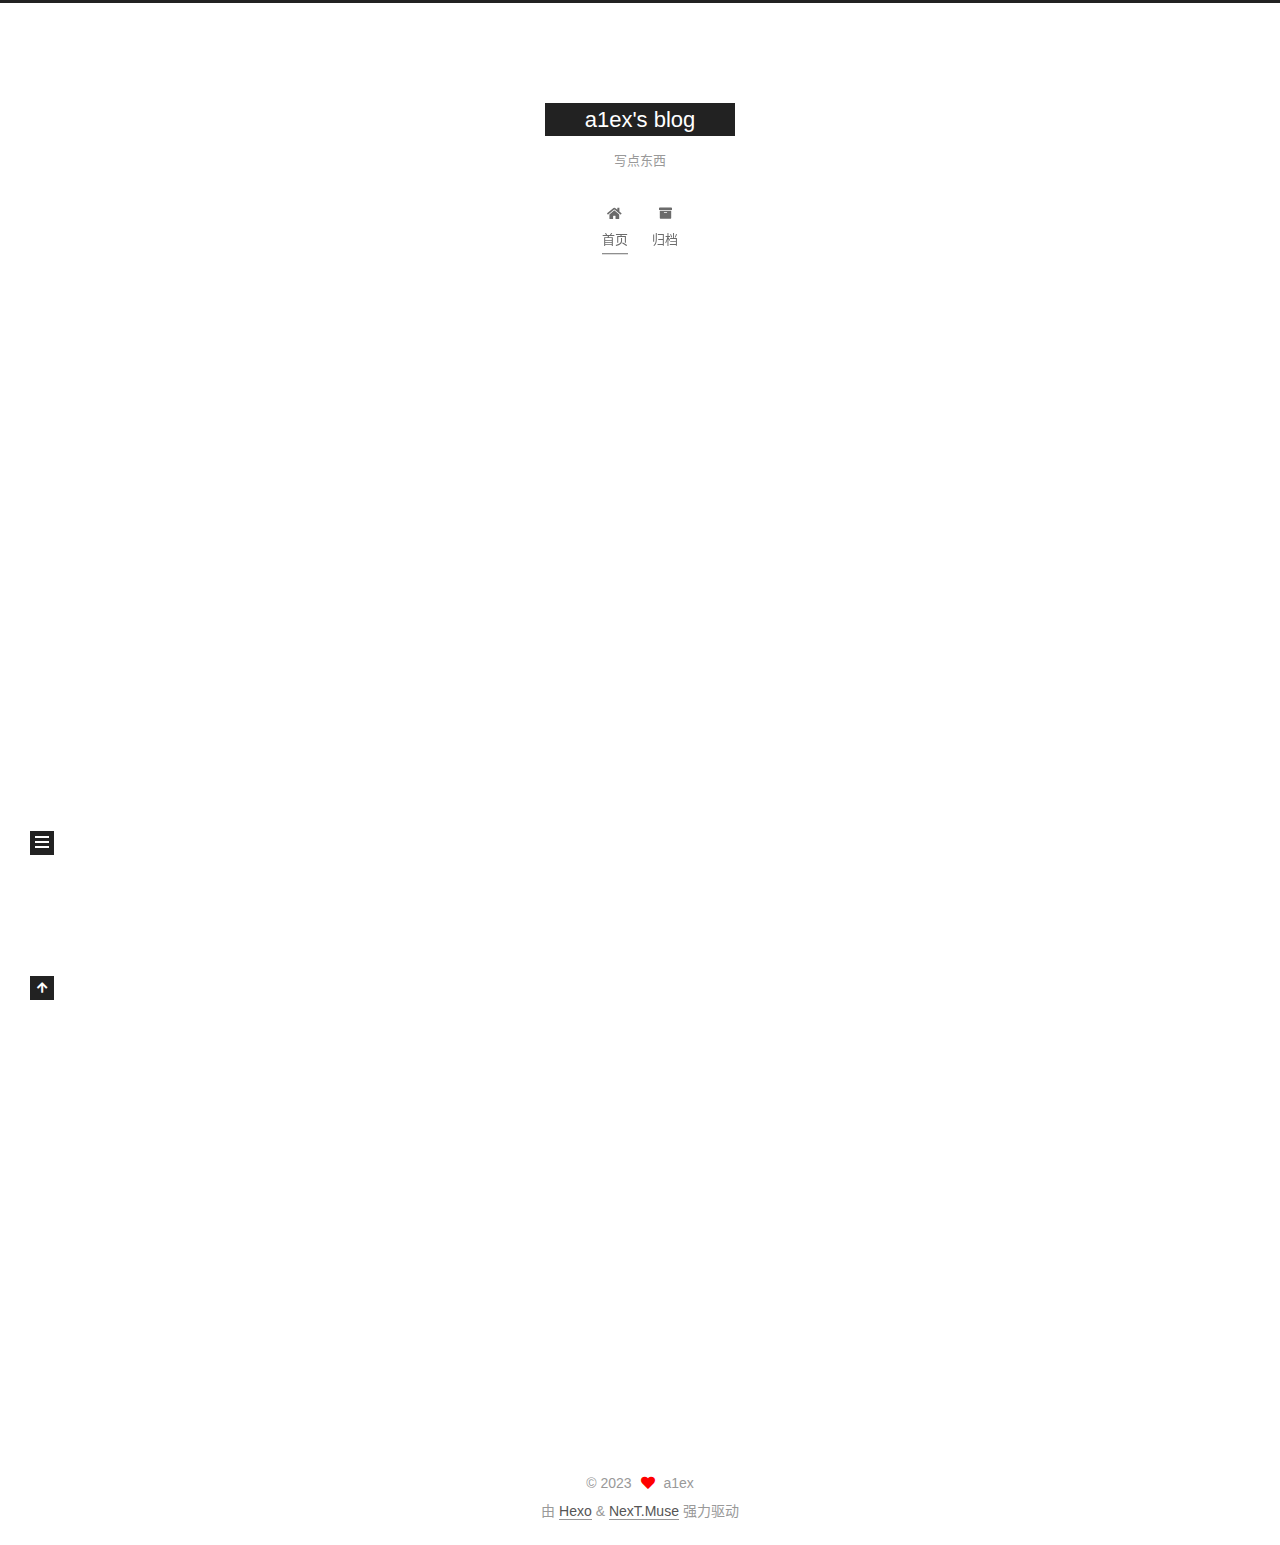
==== index.html @ 796b61e9 "Site updated: 2023-04-19 14:34:34" ====
<!DOCTYPE html>
<html lang="zh-CN">
<head>
  <meta charset="UTF-8">
<meta name="viewport" content="width=device-width, initial-scale=1, maximum-scale=2">
<meta name="theme-color" content="#222">
<meta name="generator" content="Hexo 6.3.0">
  <link rel="apple-touch-icon" sizes="180x180" href="/images/apple-touch-icon-next.png">
  <link rel="icon" type="image/png" sizes="32x32" href="/images/favicon-32x32-next.png">
  <link rel="icon" type="image/png" sizes="16x16" href="/images/favicon-16x16-next.png">
  <link rel="mask-icon" href="/images/logo.svg" color="#222">

<link rel="stylesheet" href="/css/main.css">


<link rel="stylesheet" href="/lib/font-awesome/css/all.min.css">

<script id="hexo-configurations">
    var NexT = window.NexT || {};
    var CONFIG = {"hostname":"example.com","root":"/","scheme":"Muse","version":"7.8.0","exturl":false,"sidebar":{"position":"left","display":"post","padding":18,"offset":12,"onmobile":false},"copycode":{"enable":false,"show_result":false,"style":null},"back2top":{"enable":true,"sidebar":false,"scrollpercent":false},"bookmark":{"enable":false,"color":"#222","save":"auto"},"fancybox":false,"mediumzoom":false,"lazyload":false,"pangu":false,"comments":{"style":"tabs","active":null,"storage":true,"lazyload":false,"nav":null},"algolia":{"hits":{"per_page":10},"labels":{"input_placeholder":"Search for Posts","hits_empty":"We didn't find any results for the search: ${query}","hits_stats":"${hits} results found in ${time} ms"}},"localsearch":{"enable":false,"trigger":"auto","top_n_per_article":1,"unescape":false,"preload":false},"motion":{"enable":true,"async":false,"transition":{"post_block":"fadeIn","post_header":"slideDownIn","post_body":"slideDownIn","coll_header":"slideLeftIn","sidebar":"slideUpIn"}}};
  </script>

  <meta property="og:type" content="website">
<meta property="og:title" content="a1ex&#39;s blog">
<meta property="og:url" content="http://example.com/index.html">
<meta property="og:site_name" content="a1ex&#39;s blog">
<meta property="og:locale" content="zh_CN">
<meta property="article:author" content="a1ex">
<meta name="twitter:card" content="summary">

<link rel="canonical" href="http://example.com/">


<script id="page-configurations">
  // https://hexo.io/docs/variables.html
  CONFIG.page = {
    sidebar: "",
    isHome : true,
    isPost : false,
    lang   : 'zh-CN'
  };
</script>

  <title>a1ex's blog</title>
  






  <noscript>
  <style>
  .use-motion .brand,
  .use-motion .menu-item,
  .sidebar-inner,
  .use-motion .post-block,
  .use-motion .pagination,
  .use-motion .comments,
  .use-motion .post-header,
  .use-motion .post-body,
  .use-motion .collection-header { opacity: initial; }

  .use-motion .site-title,
  .use-motion .site-subtitle {
    opacity: initial;
    top: initial;
  }

  .use-motion .logo-line-before i { left: initial; }
  .use-motion .logo-line-after i { right: initial; }
  </style>
</noscript>

</head>

<body itemscope itemtype="http://schema.org/WebPage">
  <div class="container use-motion">
    <div class="headband"></div>

    <header class="header" itemscope itemtype="http://schema.org/WPHeader">
      <div class="header-inner"><div class="site-brand-container">
  <div class="site-nav-toggle">
    <div class="toggle" aria-label="切换导航栏">
      <span class="toggle-line toggle-line-first"></span>
      <span class="toggle-line toggle-line-middle"></span>
      <span class="toggle-line toggle-line-last"></span>
    </div>
  </div>

  <div class="site-meta">

    <a href="/" class="brand" rel="start">
      <span class="logo-line-before"><i></i></span>
      <h1 class="site-title">a1ex's blog</h1>
      <span class="logo-line-after"><i></i></span>
    </a>
      <p class="site-subtitle" itemprop="description">写点东西</p>
  </div>

  <div class="site-nav-right">
    <div class="toggle popup-trigger">
    </div>
  </div>
</div>




<nav class="site-nav">
  <ul id="menu" class="main-menu menu">
        <li class="menu-item menu-item-home">

    <a href="/" rel="section"><i class="fa fa-home fa-fw"></i>首页</a>

  </li>
        <li class="menu-item menu-item-archives">

    <a href="/archives/" rel="section"><i class="fa fa-archive fa-fw"></i>归档</a>

  </li>
  </ul>
</nav>




</div>
    </header>

    
  <div class="back-to-top">
    <i class="fa fa-arrow-up"></i>
    <span>0%</span>
  </div>


    <main class="main">
      <div class="main-inner">
        <div class="content-wrap">
          

          <div class="content index posts-expand">
            
      
  
  
  <article itemscope itemtype="http://schema.org/Article" class="post-block" lang="zh-CN">
    <link itemprop="mainEntityOfPage" href="http://example.com/2023/04/19/hello-world/">

    <span hidden itemprop="author" itemscope itemtype="http://schema.org/Person">
      <meta itemprop="image" content="/images/avatar.gif">
      <meta itemprop="name" content="a1ex">
      <meta itemprop="description" content="">
    </span>

    <span hidden itemprop="publisher" itemscope itemtype="http://schema.org/Organization">
      <meta itemprop="name" content="a1ex's blog">
    </span>
      <header class="post-header">
        <h2 class="post-title" itemprop="name headline">
          
            <a href="/2023/04/19/hello-world/" class="post-title-link" itemprop="url">Hello World</a>
        </h2>

        <div class="post-meta">
            <span class="post-meta-item">
              <span class="post-meta-item-icon">
                <i class="far fa-calendar"></i>
              </span>
              <span class="post-meta-item-text">发表于</span>

              <time title="创建时间：2023-04-19 11:30:26" itemprop="dateCreated datePublished" datetime="2023-04-19T11:30:26+08:00">2023-04-19</time>
            </span>

          

        </div>
      </header>

    
    
    
    <div class="post-body" itemprop="articleBody">

      
          <p>Welcome to <a target="_blank" rel="noopener" href="https://hexo.io/">Hexo</a>! This is your very first post. Check <a target="_blank" rel="noopener" href="https://hexo.io/docs/">documentation</a> for more info. If you get any problems when using Hexo, you can find the answer in <a target="_blank" rel="noopener" href="https://hexo.io/docs/troubleshooting.html">troubleshooting</a> or you can ask me on <a target="_blank" rel="noopener" href="https://github.com/hexojs/hexo/issues">GitHub</a>.</p>
<h2 id="Quick-Start"><a href="#Quick-Start" class="headerlink" title="Quick Start"></a>Quick Start</h2><h3 id="Create-a-new-post"><a href="#Create-a-new-post" class="headerlink" title="Create a new post"></a>Create a new post</h3><figure class="highlight bash"><table><tr><td class="gutter"><pre><span class="line">1</span><br></pre></td><td class="code"><pre><span class="line">$ hexo new <span class="string">&quot;My New Post&quot;</span></span><br></pre></td></tr></table></figure>

<p>More info: <a target="_blank" rel="noopener" href="https://hexo.io/docs/writing.html">Writing</a></p>
<h3 id="Run-server"><a href="#Run-server" class="headerlink" title="Run server"></a>Run server</h3><figure class="highlight bash"><table><tr><td class="gutter"><pre><span class="line">1</span><br></pre></td><td class="code"><pre><span class="line">$ hexo server</span><br></pre></td></tr></table></figure>

<p>More info: <a target="_blank" rel="noopener" href="https://hexo.io/docs/server.html">Server</a></p>
<h3 id="Generate-static-files"><a href="#Generate-static-files" class="headerlink" title="Generate static files"></a>Generate static files</h3><figure class="highlight bash"><table><tr><td class="gutter"><pre><span class="line">1</span><br></pre></td><td class="code"><pre><span class="line">$ hexo generate</span><br></pre></td></tr></table></figure>

<p>More info: <a target="_blank" rel="noopener" href="https://hexo.io/docs/generating.html">Generating</a></p>
<h3 id="Deploy-to-remote-sites"><a href="#Deploy-to-remote-sites" class="headerlink" title="Deploy to remote sites"></a>Deploy to remote sites</h3><figure class="highlight bash"><table><tr><td class="gutter"><pre><span class="line">1</span><br></pre></td><td class="code"><pre><span class="line">$ hexo deploy</span><br></pre></td></tr></table></figure>

<p>More info: <a target="_blank" rel="noopener" href="https://hexo.io/docs/one-command-deployment.html">Deployment</a></p>

      
    </div>

    
    
    
      <footer class="post-footer">
        <div class="post-eof"></div>
      </footer>
  </article>
  
  
  


  



          </div>
          

<script>
  window.addEventListener('tabs:register', () => {
    let { activeClass } = CONFIG.comments;
    if (CONFIG.comments.storage) {
      activeClass = localStorage.getItem('comments_active') || activeClass;
    }
    if (activeClass) {
      let activeTab = document.querySelector(`a[href="#comment-${activeClass}"]`);
      if (activeTab) {
        activeTab.click();
      }
    }
  });
  if (CONFIG.comments.storage) {
    window.addEventListener('tabs:click', event => {
      if (!event.target.matches('.tabs-comment .tab-content .tab-pane')) return;
      let commentClass = event.target.classList[1];
      localStorage.setItem('comments_active', commentClass);
    });
  }
</script>

        </div>
          
  
  <div class="toggle sidebar-toggle">
    <span class="toggle-line toggle-line-first"></span>
    <span class="toggle-line toggle-line-middle"></span>
    <span class="toggle-line toggle-line-last"></span>
  </div>

  <aside class="sidebar">
    <div class="sidebar-inner">

      <ul class="sidebar-nav motion-element">
        <li class="sidebar-nav-toc">
          文章目录
        </li>
        <li class="sidebar-nav-overview">
          站点概览
        </li>
      </ul>

      <!--noindex-->
      <div class="post-toc-wrap sidebar-panel">
      </div>
      <!--/noindex-->

      <div class="site-overview-wrap sidebar-panel">
        <div class="site-author motion-element" itemprop="author" itemscope itemtype="http://schema.org/Person">
  <p class="site-author-name" itemprop="name">a1ex</p>
  <div class="site-description" itemprop="description"></div>
</div>
<div class="site-state-wrap motion-element">
  <nav class="site-state">
      <div class="site-state-item site-state-posts">
          <a href="/archives/">
        
          <span class="site-state-item-count">1</span>
          <span class="site-state-item-name">日志</span>
        </a>
      </div>
  </nav>
</div>



      </div>

    </div>
  </aside>
  <div id="sidebar-dimmer"></div>


      </div>
    </main>

    <footer class="footer">
      <div class="footer-inner">
        

        

<div class="copyright">
  
  &copy; 
  <span itemprop="copyrightYear">2023</span>
  <span class="with-love">
    <i class="fa fa-heart"></i>
  </span>
  <span class="author" itemprop="copyrightHolder">a1ex</span>
</div>
  <div class="powered-by">由 <a href="https://hexo.io/" class="theme-link" rel="noopener" target="_blank">Hexo</a> & <a href="https://muse.theme-next.org/" class="theme-link" rel="noopener" target="_blank">NexT.Muse</a> 强力驱动
  </div>

        








      </div>
    </footer>
  </div>

  
  <script src="/lib/anime.min.js"></script>
  <script src="/lib/velocity/velocity.min.js"></script>
  <script src="/lib/velocity/velocity.ui.min.js"></script>

<script src="/js/utils.js"></script>

<script src="/js/motion.js"></script>


<script src="/js/schemes/muse.js"></script>


<script src="/js/next-boot.js"></script>




  















  

  

</body>
</html>
---- css/main.css ----
:root {
  --body-bg-color: #fff;
  --content-bg-color: #fff;
  --card-bg-color: #f5f5f5;
  --text-color: #555;
  --blockquote-color: #666;
  --link-color: #555;
  --link-hover-color: #222;
  --brand-color: #fff;
  --brand-hover-color: #fff;
  --table-row-odd-bg-color: #f9f9f9;
  --table-row-hover-bg-color: #f5f5f5;
  --menu-item-bg-color: #f5f5f5;
  --btn-default-bg: #222;
  --btn-default-color: #fff;
  --btn-default-border-color: #222;
  --btn-default-hover-bg: #fff;
  --btn-default-hover-color: #222;
  --btn-default-hover-border-color: #222;
}
html {
  line-height: 1.15; /* 1 */
  -webkit-text-size-adjust: 100%; /* 2 */
}
body {
  margin: 0;
}
main {
  display: block;
}
h1 {
  font-size: 2em;
  margin: 0.67em 0;
}
hr {
  box-sizing: content-box; /* 1 */
  height: 0; /* 1 */
  overflow: visible; /* 2 */
}
pre {
  font-family: monospace, monospace; /* 1 */
  font-size: 1em; /* 2 */
}
a {
  background: transparent;
}
abbr[title] {
  border-bottom: none; /* 1 */
  text-decoration: underline; /* 2 */
  text-decoration: underline dotted; /* 2 */
}
b,
strong {
  font-weight: bolder;
}
code,
kbd,
samp {
  font-family: monospace, monospace; /* 1 */
  font-size: 1em; /* 2 */
}
small {
  font-size: 80%;
}
sub,
sup {
  font-size: 75%;
  line-height: 0;
  position: relative;
  vertical-align: baseline;
}
sub {
  bottom: -0.25em;
}
sup {
  top: -0.5em;
}
img {
  border-style: none;
}
button,
input,
optgroup,
select,
textarea {
  font-family: inherit; /* 1 */
  font-size: 100%; /* 1 */
  line-height: 1.15; /* 1 */
  margin: 0; /* 2 */
}
button,
input {
/* 1 */
  overflow: visible;
}
button,
select {
/* 1 */
  text-transform: none;
}
button,
[type='button'],
[type='reset'],
[type='submit'] {
  -webkit-appearance: button;
}
button::-moz-focus-inner,
[type='button']::-moz-focus-inner,
[type='reset']::-moz-focus-inner,
[type='submit']::-moz-focus-inner {
  border-style: none;
  padding: 0;
}
button:-moz-focusring,
[type='button']:-moz-focusring,
[type='reset']:-moz-focusring,
[type='submit']:-moz-focusring {
  outline: 1px dotted ButtonText;
}
fieldset {
  padding: 0.35em 0.75em 0.625em;
}
legend {
  box-sizing: border-box; /* 1 */
  color: inherit; /* 2 */
  display: table; /* 1 */
  max-width: 100%; /* 1 */
  padding: 0; /* 3 */
  white-space: normal; /* 1 */
}
progress {
  vertical-align: baseline;
}
textarea {
  overflow: auto;
}
[type='checkbox'],
[type='radio'] {
  box-sizing: border-box; /* 1 */
  padding: 0; /* 2 */
}
[type='number']::-webkit-inner-spin-button,
[type='number']::-webkit-outer-spin-button {
  height: auto;
}
[type='search'] {
  outline-offset: -2px; /* 2 */
  -webkit-appearance: textfield; /* 1 */
}
[type='search']::-webkit-search-decoration {
  -webkit-appearance: none;
}
::-webkit-file-upload-button {
  font: inherit; /* 2 */
  -webkit-appearance: button; /* 1 */
}
details {
  display: block;
}
summary {
  display: list-item;
}
template {
  display: none;
}
[hidden] {
  display: none;
}
::selection {
  background: #262a30;
  color: #eee;
}
html,
body {
  height: 100%;
}
body {
  background: var(--body-bg-color);
  color: var(--text-color);
  font-family: 'Lato', "PingFang SC", "Microsoft YaHei", sans-serif;
  font-size: 1em;
  line-height: 2;
}
@media (max-width: 991px) {
  body {
    padding-left: 0 !important;
    padding-right: 0 !important;
  }
}
h1,
h2,
h3,
h4,
h5,
h6 {
  font-family: 'Lato', "PingFang SC", "Microsoft YaHei", sans-serif;
  font-weight: bold;
  line-height: 1.5;
  margin: 20px 0 15px;
}
h1 {
  font-size: 1.5em;
}
h2 {
  font-size: 1.375em;
}
h3 {
  font-size: 1.25em;
}
h4 {
  font-size: 1.125em;
}
h5 {
  font-size: 1em;
}
h6 {
  font-size: 0.875em;
}
p {
  margin: 0 0 20px 0;
}
a,
span.exturl {
  border-bottom: 1px solid #999;
  color: var(--link-color);
  outline: 0;
  text-decoration: none;
  overflow-wrap: break-word;
  word-wrap: break-word;
  cursor: pointer;
}
a:hover,
span.exturl:hover {
  border-bottom-color: var(--link-hover-color);
  color: var(--link-hover-color);
}
iframe,
img,
video {
  display: block;
  margin-left: auto;
  margin-right: auto;
  max-width: 100%;
}
hr {
  background-image: repeating-linear-gradient(-45deg, #ddd, #ddd 4px, transparent 4px, transparent 8px);
  border: 0;
  height: 3px;
  margin: 40px 0;
}
blockquote {
  border-left: 4px solid #ddd;
  color: var(--blockquote-color);
  margin: 0;
  padding: 0 15px;
}
blockquote cite::before {
  content: '-';
  padding: 0 5px;
}
dt {
  font-weight: bold;
}
dd {
  margin: 0;
  padding: 0;
}
kbd {
  background-color: #f5f5f5;
  background-image: linear-gradient(#eee, #fff, #eee);
  border: 1px solid #ccc;
  border-radius: 0.2em;
  box-shadow: 0.1em 0.1em 0.2em rgba(0,0,0,0.1);
  color: #555;
  font-family: inherit;
  padding: 0.1em 0.3em;
  white-space: nowrap;
}
.table-container {
  overflow: auto;
}
table {
  border-collapse: collapse;
  border-spacing: 0;
  font-size: 0.875em;
  margin: 0 0 20px 0;
  width: 100%;
}
tbody tr:nth-of-type(odd) {
  background: var(--table-row-odd-bg-color);
}
tbody tr:hover {
  background: var(--table-row-hover-bg-color);
}
caption,
th,
td {
  font-weight: normal;
  padding: 8px;
  vertical-align: middle;
}
th,
td {
  border: 1px solid #ddd;
  border-bottom: 3px solid #ddd;
}
th {
  font-weight: 700;
  padding-bottom: 10px;
}
td {
  border-bottom-width: 1px;
}
.btn {
  background: var(--btn-default-bg);
  border: 2px solid var(--btn-default-border-color);
  border-radius: 0;
  color: var(--btn-default-color);
  display: inline-block;
  font-size: 0.875em;
  line-height: 2;
  padding: 0 20px;
  text-decoration: none;
  transition-property: background-color;
  transition-delay: 0s;
  transition-duration: 0.2s;
  transition-timing-function: ease-in-out;
}
.btn:hover {
  background: var(--btn-default-hover-bg);
  border-color: var(--btn-default-hover-border-color);
  color: var(--btn-default-hover-color);
}
.btn + .btn {
  margin: 0 0 8px 8px;
}
.btn .fa-fw {
  text-align: left;
  width: 1.285714285714286em;
}
.toggle {
  line-height: 0;
}
.toggle .toggle-line {
  background: #fff;
  display: inline-block;
  height: 2px;
  left: 0;
  position: relative;
  top: 0;
  transition: all 0.4s;
  vertical-align: top;
  width: 100%;
}
.toggle .toggle-line:not(:first-child) {
  margin-top: 3px;
}
.toggle.toggle-arrow .toggle-line-first {
  left: 50%;
  top: 2px;
  transform: rotate(45deg);
  width: 50%;
}
.toggle.toggle-arrow .toggle-line-middle {
  left: 2px;
  width: 90%;
}
.toggle.toggle-arrow .toggle-line-last {
  left: 50%;
  top: -2px;
  transform: rotate(-45deg);
  width: 50%;
}
.toggle.toggle-close .toggle-line-first {
  transform: rotate(-45deg);
  top: 5px;
}
.toggle.toggle-close .toggle-line-middle {
  opacity: 0;
}
.toggle.toggle-close .toggle-line-last {
  transform: rotate(45deg);
  top: -5px;
}
.highlight,
pre {
  background: #f7f7f7;
  color: #4d4d4c;
  line-height: 1.6;
  margin: 0 auto 20px;
}
pre,
code {
  font-family: consolas, Menlo, monospace, "PingFang SC", "Microsoft YaHei";
}
code {
  background: #eee;
  border-radius: 3px;
  color: #555;
  padding: 2px 4px;
  overflow-wrap: break-word;
  word-wrap: break-word;
}
.highlight *::selection {
  background: #d6d6d6;
}
.highlight pre {
  border: 0;
  margin: 0;
  padding: 10px 0;
}
.highlight table {
  border: 0;
  margin: 0;
  width: auto;
}
.highlight td {
  border: 0;
  padding: 0;
}
.highlight figcaption {
  background: #eff2f3;
  color: #4d4d4c;
  display: flex;
  font-size: 0.875em;
  justify-content: space-between;
  line-height: 1.2;
  padding: 0.5em;
}
.highlight figcaption a {
  color: #4d4d4c;
}
.highlight figcaption a:hover {
  border-bottom-color: #4d4d4c;
}
.highlight .gutter {
  -moz-user-select: none;
  -ms-user-select: none;
  -webkit-user-select: none;
  user-select: none;
}
.highlight .gutter pre {
  background: #eff2f3;
  color: #869194;
  padding-left: 10px;
  padding-right: 10px;
  text-align: right;
}
.highlight .code pre {
  background: #f7f7f7;
  padding-left: 10px;
  width: 100%;
}
.gist table {
  width: auto;
}
.gist table td {
  border: 0;
}
pre {
  overflow: auto;
  padding: 10px;
}
pre code {
  background: none;
  color: #4d4d4c;
  font-size: 0.875em;
  padding: 0;
  text-shadow: none;
}
pre .deletion {
  background: #fdd;
}
pre .addition {
  background: #dfd;
}
pre .meta {
  color: #eab700;
  -moz-user-select: none;
  -ms-user-select: none;
  -webkit-user-select: none;
  user-select: none;
}
pre .comment {
  color: #8e908c;
}
pre .variable,
pre .attribute,
pre .tag,
pre .name,
pre .regexp,
pre .ruby .constant,
pre .xml .tag .title,
pre .xml .pi,
pre .xml .doctype,
pre .html .doctype,
pre .css .id,
pre .css .class,
pre .css .pseudo {
  color: #c82829;
}
pre .number,
pre .preprocessor,
pre .built_in,
pre .builtin-name,
pre .literal,
pre .params,
pre .constant,
pre .command {
  color: #f5871f;
}
pre .ruby .class .title,
pre .css .rules .attribute,
pre .string,
pre .symbol,
pre .value,
pre .inheritance,
pre .header,
pre .ruby .symbol,
pre .xml .cdata,
pre .special,
pre .formula {
  color: #718c00;
}
pre .title,
pre .css .hexcolor {
  color: #3e999f;
}
pre .function,
pre .python .decorator,
pre .python .title,
pre .ruby .function .title,
pre .ruby .title .keyword,
pre .perl .sub,
pre .javascript .title,
pre .coffeescript .title {
  color: #4271ae;
}
pre .keyword,
pre .javascript .function {
  color: #8959a8;
}
.blockquote-center {
  border-left: none;
  margin: 40px 0;
  padding: 0;
  position: relative;
  text-align: center;
}
.blockquote-center .fa {
  display: block;
  opacity: 0.6;
  position: absolute;
  width: 100%;
}
.blockquote-center .fa-quote-left {
  border-top: 1px solid #ccc;
  text-align: left;
  top: -20px;
}
.blockquote-center .fa-quote-right {
  border-bottom: 1px solid #ccc;
  text-align: right;
  bottom: -20px;
}
.blockquote-center p,
.blockquote-center div {
  text-align: center;
}
.post-body .group-picture img {
  margin: 0 auto;
  padding: 0 3px;
}
.group-picture-row {
  margin-bottom: 6px;
  overflow: hidden;
}
.group-picture-column {
  float: left;
  margin-bottom: 10px;
}
.post-body .label {
  color: #555;
  display: inline;
  padding: 0 2px;
}
.post-body .label.default {
  background: #f0f0f0;
}
.post-body .label.primary {
  background: #efe6f7;
}
.post-body .label.info {
  background: #e5f2f8;
}
.post-body .label.success {
  background: #e7f4e9;
}
.post-body .label.warning {
  background: #fcf6e1;
}
.post-body .label.danger {
  background: #fae8eb;
}
.post-body .tabs {
  margin-bottom: 20px;
}
.post-body .tabs,
.tabs-comment {
  display: block;
  padding-top: 10px;
  position: relative;
}
.post-body .tabs ul.nav-tabs,
.tabs-comment ul.nav-tabs {
  display: flex;
  flex-wrap: wrap;
  margin: 0;
  margin-bottom: -1px;
  padding: 0;
}
@media (max-width: 413px) {
  .post-body .tabs ul.nav-tabs,
  .tabs-comment ul.nav-tabs {
    display: block;
    margin-bottom: 5px;
  }
}
.post-body .tabs ul.nav-tabs li.tab,
.tabs-comment ul.nav-tabs li.tab {
  border-bottom: 1px solid #ddd;
  border-left: 1px solid transparent;
  border-right: 1px solid transparent;
  border-top: 3px solid transparent;
  flex-grow: 1;
  list-style-type: none;
  border-radius: 0 0 0 0;
}
@media (max-width: 413px) {
  .post-body .tabs ul.nav-tabs li.tab,
  .tabs-comment ul.nav-tabs li.tab {
    border-bottom: 1px solid transparent;
    border-left: 3px solid transparent;
    border-right: 1px solid transparent;
    border-top: 1px solid transparent;
  }
}
@media (max-width: 413px) {
  .post-body .tabs ul.nav-tabs li.tab,
  .tabs-comment ul.nav-tabs li.tab {
    border-radius: 0;
  }
}
.post-body .tabs ul.nav-tabs li.tab a,
.tabs-comment ul.nav-tabs li.tab a {
  border-bottom: initial;
  display: block;
  line-height: 1.8;
  outline: 0;
  padding: 0.25em 0.75em;
  text-align: center;
  transition-delay: 0s;
  transition-duration: 0.2s;
  transition-timing-function: ease-out;
}
.post-body .tabs ul.nav-tabs li.tab a i,
.tabs-comment ul.nav-tabs li.tab a i {
  width: 1.285714285714286em;
}
.post-body .tabs ul.nav-tabs li.tab.active,
.tabs-comment ul.nav-tabs li.tab.active {
  border-bottom: 1px solid transparent;
  border-left: 1px solid #ddd;
  border-right: 1px solid #ddd;
  border-top: 3px solid #fc6423;
}
@media (max-width: 413px) {
  .post-body .tabs ul.nav-tabs li.tab.active,
  .tabs-comment ul.nav-tabs li.tab.active {
    border-bottom: 1px solid #ddd;
    border-left: 3px solid #fc6423;
    border-right: 1px solid #ddd;
    border-top: 1px solid #ddd;
  }
}
.post-body .tabs ul.nav-tabs li.tab.active a,
.tabs-comment ul.nav-tabs li.tab.active a {
  color: var(--link-color);
  cursor: default;
}
.post-body .tabs .tab-content .tab-pane,
.tabs-comment .tab-content .tab-pane {
  border: 1px solid #ddd;
  border-top: 0;
  padding: 20px 20px 0 20px;
  border-radius: 0;
}
.post-body .tabs .tab-content .tab-pane:not(.active),
.tabs-comment .tab-content .tab-pane:not(.active) {
  display: none;
}
.post-body .tabs .tab-content .tab-pane.active,
.tabs-comment .tab-content .tab-pane.active {
  display: block;
}
.post-body .tabs .tab-content .tab-pane.active:nth-of-type(1),
.tabs-comment .tab-content .tab-pane.active:nth-of-type(1) {
  border-radius: 0 0 0 0;
}
@media (max-width: 413px) {
  .post-body .tabs .tab-content .tab-pane.active:nth-of-type(1),
  .tabs-comment .tab-content .tab-pane.active:nth-of-type(1) {
    border-radius: 0;
  }
}
.post-body .note {
  border-radius: 3px;
  margin-bottom: 20px;
  padding: 1em;
  position: relative;
  border: 1px solid #eee;
  border-left-width: 5px;
}
.post-body .note h2,
.post-body .note h3,
.post-body .note h4,
.post-body .note h5,
.post-body .note h6 {
  margin-top: 0;
  border-bottom: initial;
  margin-bottom: 0;
  padding-top: 0;
}
.post-body .note p:first-child,
.post-body .note ul:first-child,
.post-body .note ol:first-child,
.post-body .note table:first-child,
.post-body .note pre:first-child,
.post-body .note blockquote:first-child,
.post-body .note img:first-child {
  margin-top: 0;
}
.post-body .note p:last-child,
.post-body .note ul:last-child,
.post-body .note ol:last-child,
.post-body .note table:last-child,
.post-body .note pre:last-child,
.post-body .note blockquote:last-child,
.post-body .note img:last-child {
  margin-bottom: 0;
}
.post-body .note.default {
  border-left-color: #777;
}
.post-body .note.default h2,
.post-body .note.default h3,
.post-body .note.default h4,
.post-body .note.default h5,
.post-body .note.default h6 {
  color: #777;
}
.post-body .note.primary {
  border-left-color: #6f42c1;
}
.post-body .note.primary h2,
.post-body .note.primary h3,
.post-body .note.primary h4,
.post-body .note.primary h5,
.post-body .note.primary h6 {
  color: #6f42c1;
}
.post-body .note.info {
  border-left-color: #428bca;
}
.post-body .note.info h2,
.post-body .note.info h3,
.post-body .note.info h4,
.post-body .note.info h5,
.post-body .note.info h6 {
  color: #428bca;
}
.post-body .note.success {
  border-left-color: #5cb85c;
}
.post-body .note.success h2,
.post-body .note.success h3,
.post-body .note.success h4,
.post-body .note.success h5,
.post-body .note.success h6 {
  color: #5cb85c;
}
.post-body .note.warning {
  border-left-color: #f0ad4e;
}
.post-body .note.warning h2,
.post-body .note.warning h3,
.post-body .note.warning h4,
.post-body .note.warning h5,
.post-body .note.warning h6 {
  color: #f0ad4e;
}
.post-body .note.danger {
  border-left-color: #d9534f;
}
.post-body .note.danger h2,
.post-body .note.danger h3,
.post-body .note.danger h4,
.post-body .note.danger h5,
.post-body .note.danger h6 {
  color: #d9534f;
}
.pagination .prev,
.pagination .next,
.pagination .page-number,
.pagination .space {
  display: inline-block;
  margin: 0 10px;
  padding: 0 11px;
  position: relative;
  top: -1px;
}
@media (max-width: 767px) {
  .pagination .prev,
  .pagination .next,
  .pagination .page-number,
  .pagination .space {
    margin: 0 5px;
  }
}
.pagination {
  border-top: 1px solid #eee;
  margin: 120px 0 0;
  text-align: center;
}
.pagination .prev,
.pagination .next,
.pagination .page-number {
  border-bottom: 0;
  border-top: 1px solid #eee;
  transition-property: border-color;
  transition-delay: 0s;
  transition-duration: 0.2s;
  transition-timing-function: ease-in-out;
}
.pagination .prev:hover,
.pagination .next:hover,
.pagination .page-number:hover {
  border-top-color: #222;
}
.pagination .space {
  margin: 0;
  padding: 0;
}
.pagination .prev {
  margin-left: 0;
}
.pagination .next {
  margin-right: 0;
}
.pagination .page-number.current {
  background: #ccc;
  border-top-color: #ccc;
  color: #fff;
}
@media (max-width: 767px) {
  .pagination {
    border-top: none;
  }
  .pagination .prev,
  .pagination .next,
  .pagination .page-number {
    border-bottom: 1px solid #eee;
    border-top: 0;
    margin-bottom: 10px;
    padding: 0 10px;
  }
  .pagination .prev:hover,
  .pagination .next:hover,
  .pagination .page-number:hover {
    border-bottom-color: #222;
  }
}
.comments {
  margin-top: 60px;
  overflow: hidden;
}
.comment-button-group {
  display: flex;
  flex-wrap: wrap-reverse;
  justify-content: center;
  margin: 1em 0;
}
.comment-button-group .comment-button {
  margin: 0.1em 0.2em;
}
.comment-button-group .comment-button.active {
  background: var(--btn-default-hover-bg);
  border-color: var(--btn-default-hover-border-color);
  color: var(--btn-default-hover-color);
}
.comment-position {
  display: none;
}
.comment-position.active {
  display: block;
}
.tabs-comment {
  background: var(--content-bg-color);
  margin-top: 4em;
  padding-top: 0;
}
.tabs-comment .comments {
  border: 0;
  box-shadow: none;
  margin-top: 0;
  padding-top: 0;
}
.container {
  min-height: 100%;
  position: relative;
}
.main-inner {
  margin: 0 auto;
  width: 700px;
}
@media (min-width: 1200px) {
  .main-inner {
    width: 800px;
  }
}
@media (min-width: 1600px) {
  .main-inner {
    width: 900px;
  }
}
@media (max-width: 767px) {
  .content-wrap {
    padding: 0 20px;
  }
}
.header {
  background: transparent;
}
.header-inner {
  margin: 0 auto;
  width: 700px;
}
@media (min-width: 1200px) {
  .header-inner {
    width: 800px;
  }
}
@media (min-width: 1600px) {
  .header-inner {
    width: 900px;
  }
}
.site-brand-container {
  display: flex;
  flex-shrink: 0;
  padding: 0 10px;
}
.headband {
  background: #222;
  height: 3px;
}
.site-meta {
  flex-grow: 1;
  text-align: center;
}
@media (max-width: 767px) {
  .site-meta {
    text-align: center;
  }
}
.brand {
  border-bottom: none;
  color: var(--brand-color);
  display: inline-block;
  line-height: 1.375em;
  padding: 0 40px;
  position: relative;
}
.brand:hover {
  color: var(--brand-hover-color);
}
.site-title {
  font-family: 'Lato', "PingFang SC", "Microsoft YaHei", sans-serif;
  font-size: 1.375em;
  font-weight: normal;
  margin: 0;
}
.site-subtitle {
  color: #999;
  font-size: 0.8125em;
  margin: 10px 0;
}
.use-motion .brand {
  opacity: 0;
}
.use-motion .site-title,
.use-motion .site-subtitle,
.use-motion .custom-logo-image {
  opacity: 0;
  position: relative;
  top: -10px;
}
.site-nav-toggle,
.site-nav-right {
  display: none;
}
@media (max-width: 767px) {
  .site-nav-toggle,
  .site-nav-right {
    display: flex;
    flex-direction: column;
    justify-content: center;
  }
}
.site-nav-toggle .toggle,
.site-nav-right .toggle {
  color: var(--text-color);
  padding: 10px;
  width: 22px;
}
.site-nav-toggle .toggle .toggle-line,
.site-nav-right .toggle .toggle-line {
  background: var(--text-color);
  border-radius: 1px;
}
.site-nav {
  display: block;
}
@media (max-width: 767px) {
  .site-nav {
    clear: both;
    display: none;
  }
}
.site-nav.site-nav-on {
  display: block;
}
.menu {
  margin-top: 20px;
  padding-left: 0;
  text-align: center;
}
.menu-item {
  display: inline-block;
  list-style: none;
  margin: 0 10px;
}
@media (max-width: 767px) {
  .menu-item {
    display: block;
    margin-top: 10px;
  }
  .menu-item.menu-item-search {
    display: none;
  }
}
.menu-item a,
.menu-item span.exturl {
  border-bottom: 0;
  display: block;
  font-size: 0.8125em;
  transition-property: border-color;
  transition-delay: 0s;
  transition-duration: 0.2s;
  transition-timing-function: ease-in-out;
}
@media (hover: none) {
  .menu-item a:hover,
  .menu-item span.exturl:hover {
    border-bottom-color: transparent !important;
  }
}
.menu-item .fa,
.menu-item .fab,
.menu-item .far,
.menu-item .fas {
  margin-right: 8px;
}
.menu-item .badge {
  display: inline-block;
  font-weight: bold;
  line-height: 1;
  margin-left: 0.35em;
  margin-top: 0.35em;
  text-align: center;
  white-space: nowrap;
}
@media (max-width: 767px) {
  .menu-item .badge {
    float: right;
    margin-left: 0;
  }
}
.menu-item-active a,
.menu .menu-item a:hover,
.menu .menu-item span.exturl:hover {
  background: var(--menu-item-bg-color);
}
.use-motion .menu-item {
  opacity: 0;
}
.sidebar {
  background: #222;
  bottom: 0;
  box-shadow: inset 0 2px 6px #000;
  position: fixed;
  top: 0;
}
@media (max-width: 991px) {
  .sidebar {
    display: none;
  }
}
.sidebar-inner {
  color: #999;
  padding: 18px 10px;
  text-align: center;
}
.cc-license {
  margin-top: 10px;
  text-align: center;
}
.cc-license .cc-opacity {
  border-bottom: none;
  opacity: 0.7;
}
.cc-license .cc-opacity:hover {
  opacity: 0.9;
}
.cc-license img {
  display: inline-block;
}
.site-author-image {
  border: 2px solid #333;
  display: block;
  margin: 0 auto;
  max-width: 96px;
  padding: 2px;
}
.site-author-name {
  color: #f5f5f5;
  font-weight: normal;
  margin: 5px 0 0;
  text-align: center;
}
.site-description {
  color: #999;
  font-size: 1em;
  margin-top: 5px;
  text-align: center;
}
.links-of-author {
  margin-top: 15px;
}
.links-of-author a,
.links-of-author span.exturl {
  border-bottom-color: #555;
  display: inline-block;
  font-size: 0.8125em;
  margin-bottom: 10px;
  margin-right: 10px;
  vertical-align: middle;
}
.links-of-author a::before,
.links-of-author span.exturl::before {
  background: #eb13e3;
  border-radius: 50%;
  content: ' ';
  display: inline-block;
  height: 4px;
  margin-right: 3px;
  vertical-align: middle;
  width: 4px;
}
.sidebar-button {
  margin-top: 15px;
}
.sidebar-button a {
  border: 1px solid #fc6423;
  border-radius: 4px;
  color: #fc6423;
  display: inline-block;
  padding: 0 15px;
}
.sidebar-button a .fa,
.sidebar-button a .fab,
.sidebar-button a .far,
.sidebar-button a .fas {
  margin-right: 5px;
}
.sidebar-button a:hover {
  background: #fc6423;
  border: 1px solid #fc6423;
  color: #fff;
}
.sidebar-button a:hover .fa,
.sidebar-button a:hover .fab,
.sidebar-button a:hover .far,
.sidebar-button a:hover .fas {
  color: #fff;
}
.links-of-blogroll {
  font-size: 0.8125em;
  margin-top: 10px;
}
.links-of-blogroll-title {
  font-size: 0.875em;
  font-weight: 600;
  margin-top: 0;
}
.links-of-blogroll-list {
  list-style: none;
  margin: 0;
  padding: 0;
}
#sidebar-dimmer {
  display: none;
}
@media (max-width: 767px) {
  #sidebar-dimmer {
    background: #000;
    display: block;
    height: 100%;
    left: 100%;
    opacity: 0;
    position: fixed;
    top: 0;
    width: 100%;
    z-index: 1100;
  }
  .sidebar-active + #sidebar-dimmer {
    opacity: 0.7;
    transform: translateX(-100%);
    transition: opacity 0.5s;
  }
}
.sidebar-nav {
  margin: 0;
  padding-bottom: 20px;
  padding-left: 0;
}
.sidebar-nav li {
  border-bottom: 1px solid transparent;
  color: #666;
  cursor: pointer;
  display: inline-block;
  font-size: 0.875em;
}
.sidebar-nav li.sidebar-nav-overview {
  margin-left: 10px;
}
.sidebar-nav li:hover {
  color: #f5f5f5;
}
.sidebar-nav .sidebar-nav-active {
  border-bottom-color: #87daff;
  color: #87daff;
}
.sidebar-nav .sidebar-nav-active:hover {
  color: #87daff;
}
.sidebar-panel {
  display: none;
  overflow-x: hidden;
  overflow-y: auto;
}
.sidebar-panel-active {
  display: block;
}
.sidebar-toggle {
  background: #222;
  bottom: 45px;
  cursor: pointer;
  height: 14px;
  left: 30px;
  padding: 5px;
  position: fixed;
  width: 14px;
  z-index: 1300;
}
@media (max-width: 991px) {
  .sidebar-toggle {
    left: 20px;
    opacity: 0.8;
    display: none;
  }
}
.sidebar-toggle:hover .toggle-line {
  background: #87daff;
}
.post-toc {
  font-size: 0.875em;
}
.post-toc ol {
  list-style: none;
  margin: 0;
  padding: 0 2px 5px 10px;
  text-align: left;
}
.post-toc ol > ol {
  padding-left: 0;
}
.post-toc ol a {
  transition-property: all;
  transition-delay: 0s;
  transition-duration: 0.2s;
  transition-timing-function: ease-in-out;
}
.post-toc .nav-item {
  line-height: 1.8;
  overflow: hidden;
  text-overflow: ellipsis;
  white-space: nowrap;
}
.post-toc .nav .nav-child {
  display: none;
}
.post-toc .nav .active > .nav-child {
  display: block;
}
.post-toc .nav .active-current > .nav-child {
  display: block;
}
.post-toc .nav .active-current > .nav-child > .nav-item {
  display: block;
}
.post-toc .nav .active > a {
  border-bottom-color: #87daff;
  color: #87daff;
}
.post-toc .nav .active-current > a {
  color: #87daff;
}
.post-toc .nav .active-current > a:hover {
  color: #87daff;
}
.site-state {
  display: flex;
  justify-content: center;
  line-height: 1.4;
  margin-top: 10px;
  overflow: hidden;
  text-align: center;
  white-space: nowrap;
}
.site-state-item {
  padding: 0 15px;
}
.site-state-item:not(:first-child) {
  border-left: 1px solid #333;
}
.site-state-item a {
  border-bottom: none;
}
.site-state-item-count {
  display: block;
  font-size: 1.25em;
  font-weight: 600;
  text-align: center;
}
.site-state-item-name {
  color: inherit;
  font-size: 0.875em;
}
.footer {
  color: #999;
  font-size: 0.875em;
  padding: 20px 0;
}
.footer.footer-fixed {
  bottom: 0;
  left: 0;
  position: absolute;
  right: 0;
}
.footer-inner {
  box-sizing: border-box;
  margin: 0 auto;
  text-align: center;
  width: 700px;
}
@media (min-width: 1200px) {
  .footer-inner {
    width: 800px;
  }
}
@media (min-width: 1600px) {
  .footer-inner {
    width: 900px;
  }
}
.languages {
  display: inline-block;
  font-size: 1.125em;
  position: relative;
}
.languages .lang-select-label span {
  margin: 0 0.5em;
}
.languages .lang-select {
  height: 100%;
  left: 0;
  opacity: 0;
  position: absolute;
  top: 0;
  width: 100%;
}
.with-love {
  color: #ff0000;
  display: inline-block;
  margin: 0 5px;
}
.powered-by,
.theme-info {
  display: inline-block;
}
@-moz-keyframes iconAnimate {
  0%, 100% {
    transform: scale(1);
  }
  10%, 30% {
    transform: scale(0.9);
  }
  20%, 40%, 60%, 80% {
    transform: scale(1.1);
  }
  50%, 70% {
    transform: scale(1.1);
  }
}
@-webkit-keyframes iconAnimate {
  0%, 100% {
    transform: scale(1);
  }
  10%, 30% {
    transform: scale(0.9);
  }
  20%, 40%, 60%, 80% {
    transform: scale(1.1);
  }
  50%, 70% {
    transform: scale(1.1);
  }
}
@-o-keyframes iconAnimate {
  0%, 100% {
    transform: scale(1);
  }
  10%, 30% {
    transform: scale(0.9);
  }
  20%, 40%, 60%, 80% {
    transform: scale(1.1);
  }
  50%, 70% {
    transform: scale(1.1);
  }
}
@keyframes iconAnimate {
  0%, 100% {
    transform: scale(1);
  }
  10%, 30% {
    transform: scale(0.9);
  }
  20%, 40%, 60%, 80% {
    transform: scale(1.1);
  }
  50%, 70% {
    transform: scale(1.1);
  }
}
.back-to-top {
  font-size: 12px;
  text-align: center;
  transition-delay: 0s;
  transition-duration: 0.2s;
  transition-timing-function: ease-in-out;
}
.back-to-top {
  background: #222;
  bottom: -100px;
  box-sizing: border-box;
  color: #fff;
  cursor: pointer;
  left: 30px;
  opacity: 1;
  padding: 0 6px;
  position: fixed;
  transition-property: bottom;
  z-index: 1300;
  width: 24px;
}
.back-to-top span {
  display: none;
}
.back-to-top:hover {
  color: #87daff;
}
.back-to-top.back-to-top-on {
  bottom: 19px;
}
@media (max-width: 991px) {
  .back-to-top {
    left: 20px;
    opacity: 0.8;
  }
}
.post-body {
  font-family: 'Lato', "PingFang SC", "Microsoft YaHei", sans-serif;
  overflow-wrap: break-word;
  word-wrap: break-word;
}
@media (min-width: 1200px) {
  .post-body {
    font-size: 1.125em;
  }
}
.post-body .exturl .fa {
  font-size: 0.875em;
  margin-left: 4px;
}
.post-body .image-caption,
.post-body .figure .caption {
  color: #999;
  font-size: 0.875em;
  font-weight: bold;
  line-height: 1;
  margin: -20px auto 15px;
  text-align: center;
}
.post-sticky-flag {
  display: inline-block;
  transform: rotate(30deg);
}
.post-button {
  margin-top: 40px;
  text-align: center;
}
.use-motion .post-block,
.use-motion .pagination,
.use-motion .comments {
  opacity: 0;
}
.use-motion .post-header {
  opacity: 0;
}
.use-motion .post-body {
  opacity: 0;
}
.use-motion .collection-header {
  opacity: 0;
}
.posts-collapse {
  margin-left: 35px;
  position: relative;
}
@media (max-width: 767px) {
  .posts-collapse {
    margin-left: 0px;
    margin-right: 0px;
  }
}
.posts-collapse .collection-title {
  font-size: 1.125em;
  position: relative;
}
.posts-collapse .collection-title::before {
  background: #999;
  border: 1px solid #fff;
  border-radius: 50%;
  content: ' ';
  height: 10px;
  left: 0;
  margin-left: -6px;
  margin-top: -4px;
  position: absolute;
  top: 50%;
  width: 10px;
}
.posts-collapse .collection-year {
  font-size: 1.5em;
  font-weight: bold;
  margin: 60px 0;
  position: relative;
}
.posts-collapse .collection-year::before {
  background: #bbb;
  border-radius: 50%;
  content: ' ';
  height: 8px;
  left: 0;
  margin-left: -4px;
  margin-top: -4px;
  position: absolute;
  top: 50%;
  width: 8px;
}
.posts-collapse .collection-header {
  display: block;
  margin: 0 0 0 20px;
}
.posts-collapse .collection-header small {
  color: #bbb;
  margin-left: 5px;
}
.posts-collapse .post-header {
  border-bottom: 1px dashed #ccc;
  margin: 30px 0;
  padding-left: 15px;
  position: relative;
  transition-property: border;
  transition-delay: 0s;
  transition-duration: 0.2s;
  transition-timing-function: ease-in-out;
}
.posts-collapse .post-header::before {
  background: #bbb;
  border: 1px solid #fff;
  border-radius: 50%;
  content: ' ';
  height: 6px;
  left: 0;
  margin-left: -4px;
  position: absolute;
  top: 0.75em;
  transition-property: background;
  width: 6px;
  transition-delay: 0s;
  transition-duration: 0.2s;
  transition-timing-function: ease-in-out;
}
.posts-collapse .post-header:hover {
  border-bottom-color: #666;
}
.posts-collapse .post-header:hover::before {
  background: #222;
}
.posts-collapse .post-meta {
  display: inline;
  font-size: 0.75em;
  margin-right: 10px;
}
.posts-collapse .post-title {
  display: inline;
}
.posts-collapse .post-title a,
.posts-collapse .post-title span.exturl {
  border-bottom: none;
  color: var(--link-color);
}
.posts-collapse .post-title .fa-external-link-alt {
  font-size: 0.875em;
  margin-left: 5px;
}
.posts-collapse::before {
  background: #f5f5f5;
  content: ' ';
  height: 100%;
  left: 0;
  margin-left: -2px;
  position: absolute;
  top: 1.25em;
  width: 4px;
}
.post-eof {
  background: #ccc;
  height: 1px;
  margin: 80px auto 60px;
  text-align: center;
  width: 8%;
}
.post-block:last-of-type .post-eof {
  display: none;
}
.content {
  padding-top: 40px;
}
@media (min-width: 992px) {
  .post-body {
    text-align: justify;
  }
}
@media (max-width: 991px) {
  .post-body {
    text-align: justify;
  }
}
.post-body h1,
.post-body h2,
.post-body h3,
.post-body h4,
.post-body h5,
.post-body h6 {
  padding-top: 10px;
}
.post-body h1 .header-anchor,
.post-body h2 .header-anchor,
.post-body h3 .header-anchor,
.post-body h4 .header-anchor,
.post-body h5 .header-anchor,
.post-body h6 .header-anchor {
  border-bottom-style: none;
  color: #ccc;
  float: right;
  margin-left: 10px;
  visibility: hidden;
}
.post-body h1 .header-anchor:hover,
.post-body h2 .header-anchor:hover,
.post-body h3 .header-anchor:hover,
.post-body h4 .header-anchor:hover,
.post-body h5 .header-anchor:hover,
.post-body h6 .header-anchor:hover {
  color: inherit;
}
.post-body h1:hover .header-anchor,
.post-body h2:hover .header-anchor,
.post-body h3:hover .header-anchor,
.post-body h4:hover .header-anchor,
.post-body h5:hover .header-anchor,
.post-body h6:hover .header-anchor {
  visibility: visible;
}
.post-body iframe,
.post-body img,
.post-body video {
  margin-bottom: 20px;
}
.post-body .video-container {
  height: 0;
  margin-bottom: 20px;
  overflow: hidden;
  padding-top: 75%;
  position: relative;
  width: 100%;
}
.post-body .video-container iframe,
.post-body .video-container object,
.post-body .video-container embed {
  height: 100%;
  left: 0;
  margin: 0;
  position: absolute;
  top: 0;
  width: 100%;
}
.post-gallery {
  align-items: center;
  display: grid;
  grid-gap: 10px;
  grid-template-columns: 1fr 1fr 1fr;
  margin-bottom: 20px;
}
@media (max-width: 767px) {
  .post-gallery {
    grid-template-columns: 1fr 1fr;
  }
}
.post-gallery a {
  border: 0;
}
.post-gallery img {
  margin: 0;
}
.posts-expand .post-header {
  font-size: 1.125em;
}
.posts-expand .post-title {
  font-size: 1.5em;
  font-weight: normal;
  margin: initial;
  text-align: center;
  overflow-wrap: break-word;
  word-wrap: break-word;
}
.posts-expand .post-title-link {
  border-bottom: none;
  color: var(--link-color);
  display: inline-block;
  position: relative;
  vertical-align: top;
}
.posts-expand .post-title-link::before {
  background: var(--link-color);
  bottom: 0;
  content: '';
  height: 2px;
  left: 0;
  position: absolute;
  transform: scaleX(0);
  visibility: hidden;
  width: 100%;
  transition-delay: 0s;
  transition-duration: 0.2s;
  transition-timing-function: ease-in-out;
}
.posts-expand .post-title-link:hover::before {
  transform: scaleX(1);
  visibility: visible;
}
.posts-expand .post-title-link .fa-external-link-alt {
  font-size: 0.875em;
  margin-left: 5px;
}
.posts-expand .post-meta {
  color: #999;
  font-family: 'Lato', "PingFang SC", "Microsoft YaHei", sans-serif;
  font-size: 0.75em;
  margin: 3px 0 60px 0;
  text-align: center;
}
.posts-expand .post-meta .post-description {
  font-size: 0.875em;
  margin-top: 2px;
}
.posts-expand .post-meta time {
  border-bottom: 1px dashed #999;
  cursor: pointer;
}
.post-meta .post-meta-item + .post-meta-item::before {
  content: '|';
  margin: 0 0.5em;
}
.post-meta-divider {
  margin: 0 0.5em;
}
.post-meta-item-icon {
  margin-right: 3px;
}
@media (max-width: 991px) {
  .post-meta-item-icon {
    display: inline-block;
  }
}
@media (max-width: 991px) {
  .post-meta-item-text {
    display: none;
  }
}
.post-nav {
  border-top: 1px solid #eee;
  display: flex;
  justify-content: space-between;
  margin-top: 15px;
  padding: 10px 5px 0;
}
.post-nav-item {
  flex: 1;
}
.post-nav-item a {
  border-bottom: none;
  display: block;
  font-size: 0.875em;
  line-height: 1.6;
  position: relative;
}
.post-nav-item a:active {
  top: 2px;
}
.post-nav-item .fa {
  font-size: 0.75em;
}
.post-nav-item:first-child {
  margin-right: 15px;
}
.post-nav-item:first-child .fa {
  margin-right: 5px;
}
.post-nav-item:last-child {
  margin-left: 15px;
  text-align: right;
}
.post-nav-item:last-child .fa {
  margin-left: 5px;
}
.rtl.post-body p,
.rtl.post-body a,
.rtl.post-body h1,
.rtl.post-body h2,
.rtl.post-body h3,
.rtl.post-body h4,
.rtl.post-body h5,
.rtl.post-body h6,
.rtl.post-body li,
.rtl.post-body ul,
.rtl.post-body ol {
  direction: rtl;
  font-family: UKIJ Ekran;
}
.rtl.post-title {
  font-family: UKIJ Ekran;
}
.post-tags {
  margin-top: 40px;
  text-align: center;
}
.post-tags a {
  display: inline-block;
  font-size: 0.8125em;
}
.post-tags a:not(:last-child) {
  margin-right: 10px;
}
.post-widgets {
  border-top: 1px solid #eee;
  margin-top: 15px;
  text-align: center;
}
.wp_rating {
  height: 20px;
  line-height: 20px;
  margin-top: 10px;
  padding-top: 6px;
  text-align: center;
}
.social-like {
  display: flex;
  font-size: 0.875em;
  justify-content: center;
  text-align: center;
}
.reward-container {
  margin: 20px auto;
  padding: 10px 0;
  text-align: center;
  width: 90%;
}
.reward-container button {
  background: transparent;
  border: 1px solid #fc6423;
  border-radius: 0;
  color: #fc6423;
  cursor: pointer;
  line-height: 2;
  outline: 0;
  padding: 0 15px;
  vertical-align: text-top;
}
.reward-container button:hover {
  background: #fc6423;
  border: 1px solid transparent;
  color: #fa9366;
}
#qr {
  padding-top: 20px;
}
#qr a {
  border: 0;
}
#qr img {
  display: inline-block;
  margin: 0.8em 2em 0 2em;
  max-width: 100%;
  width: 180px;
}
#qr p {
  text-align: center;
}
.category-all-page .category-all-title {
  text-align: center;
}
.category-all-page .category-all {
  margin-top: 20px;
}
.category-all-page .category-list {
  list-style: none;
  margin: 0;
  padding: 0;
}
.category-all-page .category-list-item {
  margin: 5px 10px;
}
.category-all-page .category-list-count {
  color: #bbb;
}
.category-all-page .category-list-count::before {
  content: ' (';
  display: inline;
}
.category-all-page .category-list-count::after {
  content: ') ';
  display: inline;
}
.category-all-page .category-list-child {
  padding-left: 10px;
}
.event-list {
  padding: 0;
}
.event-list hr {
  background: #222;
  margin: 20px 0 45px 0;
}
.event-list hr::after {
  background: #222;
  color: #fff;
  content: 'NOW';
  display: inline-block;
  font-weight: bold;
  padding: 0 5px;
  text-align: right;
}
.event-list .event {
  background: #222;
  margin: 20px 0;
  min-height: 40px;
  padding: 15px 0 15px 10px;
}
.event-list .event .event-summary {
  color: #fff;
  margin: 0;
  padding-bottom: 3px;
}
.event-list .event .event-summary::before {
  animation: dot-flash 1s alternate infinite ease-in-out;
  color: #fff;
  content: '\f111';
  display: inline-block;
  font-size: 10px;
  margin-right: 25px;
  vertical-align: middle;
  font-family: 'Font Awesome 5 Free';
  font-weight: 900;
}
.event-list .event .event-relative-time {
  color: #bbb;
  display: inline-block;
  font-size: 12px;
  font-weight: normal;
  padding-left: 12px;
}
.event-list .event .event-details {
  color: #fff;
  display: block;
  line-height: 18px;
  margin-left: 56px;
  padding-bottom: 6px;
  padding-top: 3px;
  text-indent: -24px;
}
.event-list .event .event-details::before {
  color: #fff;
  display: inline-block;
  margin-right: 9px;
  text-align: center;
  text-indent: 0;
  width: 14px;
  font-family: 'Font Awesome 5 Free';
  font-weight: 900;
}
.event-list .event .event-details.event-location::before {
  content: '\f041';
}
.event-list .event .event-details.event-duration::before {
  content: '\f017';
}
.event-list .event-past {
  background: #f5f5f5;
}
.event-list .event-past .event-summary,
.event-list .event-past .event-details {
  color: #bbb;
  opacity: 0.9;
}
.event-list .event-past .event-summary::before,
.event-list .event-past .event-details::before {
  animation: none;
  color: #bbb;
}
@-moz-keyframes dot-flash {
  from {
    opacity: 1;
    transform: scale(1);
  }
  to {
    opacity: 0;
    transform: scale(0.8);
  }
}
@-webkit-keyframes dot-flash {
  from {
    opacity: 1;
    transform: scale(1);
  }
  to {
    opacity: 0;
    transform: scale(0.8);
  }
}
@-o-keyframes dot-flash {
  from {
    opacity: 1;
    transform: scale(1);
  }
  to {
    opacity: 0;
    transform: scale(0.8);
  }
}
@keyframes dot-flash {
  from {
    opacity: 1;
    transform: scale(1);
  }
  to {
    opacity: 0;
    transform: scale(0.8);
  }
}
ul.breadcrumb {
  font-size: 0.75em;
  list-style: none;
  margin: 1em 0;
  padding: 0 2em;
  text-align: center;
}
ul.breadcrumb li {
  display: inline;
}
ul.breadcrumb li + li::before {
  content: '/\00a0';
  font-weight: normal;
  padding: 0.5em;
}
ul.breadcrumb li + li:last-child {
  font-weight: bold;
}
.tag-cloud {
  text-align: center;
}
.tag-cloud a {
  display: inline-block;
  margin: 10px;
}
.tag-cloud a:hover {
  color: var(--link-hover-color) !important;
}
@media (max-width: 767px) {
  .header-inner,
  .main-inner,
  .footer-inner {
    width: auto;
  }
}
.header-inner {
  padding-top: 100px;
}
@media (max-width: 767px) {
  .header-inner {
    padding-top: 50px;
  }
}
.main-inner {
  padding-bottom: 60px;
}
.content {
  padding-top: 70px;
}
@media (max-width: 767px) {
  .content {
    padding-top: 35px;
  }
}
embed {
  display: block;
  margin: 0 auto 25px auto;
}
.custom-logo .site-meta-headline {
  text-align: center;
}
.custom-logo .site-title {
  color: #222;
  margin: 10px auto 0;
}
.custom-logo .site-title a {
  border: 0;
}
.custom-logo-image {
  background: #fff;
  margin: 0 auto;
  max-width: 150px;
  padding: 5px;
}
.brand {
  background: var(--btn-default-bg);
}
@media (max-width: 767px) {
  .site-nav {
    border-bottom: 1px solid #ddd;
    border-top: 1px solid #ddd;
    left: 0;
    margin: 0;
    padding: 0;
    width: 100%;
  }
}
@media (max-width: 767px) {
  .menu {
    text-align: left;
  }
}
.menu-item-active a,
.menu .menu-item a:hover,
.menu .menu-item span.exturl:hover {
  background: transparent;
  border-bottom: 1px solid var(--link-hover-color) !important;
}
@media (max-width: 767px) {
  .menu-item-active a,
  .menu .menu-item a:hover,
  .menu .menu-item span.exturl:hover {
    border-bottom: 1px dotted #ddd !important;
  }
}
@media (max-width: 767px) {
  .menu .menu-item {
    margin: 0 10px;
  }
}
.menu .menu-item a,
.menu .menu-item span.exturl {
  border-bottom: 1px solid transparent;
}
@media (max-width: 767px) {
  .menu .menu-item a,
  .menu .menu-item span.exturl {
    padding: 5px 10px;
  }
}
@media (min-width: 768px) {
  .menu .menu-item .fa,
  .menu .menu-item .fab,
  .menu .menu-item .far,
  .menu .menu-item .fas {
    display: block;
    line-height: 2;
    margin-right: 0;
    width: 100%;
  }
}
.menu .menu-item .badge {
  background: #eee;
  padding: 1px 4px;
}
.sub-menu {
  margin: 10px 0;
}
.sub-menu .menu-item {
  display: inline-block;
}
.sidebar {
  left: -320px;
}
.sidebar.sidebar-active {
  left: 0;
}
.sidebar {
  width: 320px;
  z-index: 1200;
  transition-delay: 0s;
  transition-duration: 0.2s;
  transition-timing-function: ease-out;
}
.sidebar a,
.sidebar span.exturl {
  border-bottom-color: #555;
  color: #999;
}
.sidebar a:hover,
.sidebar span.exturl:hover {
  border-bottom-color: #eee;
  color: #eee;
}
.links-of-blogroll-item {
  padding: 2px 10px;
}
.links-of-blogroll-item a,
.links-of-blogroll-item span.exturl {
  box-sizing: border-box;
  display: inline-block;
  max-width: 280px;
  overflow: hidden;
  text-overflow: ellipsis;
  white-space: nowrap;
}
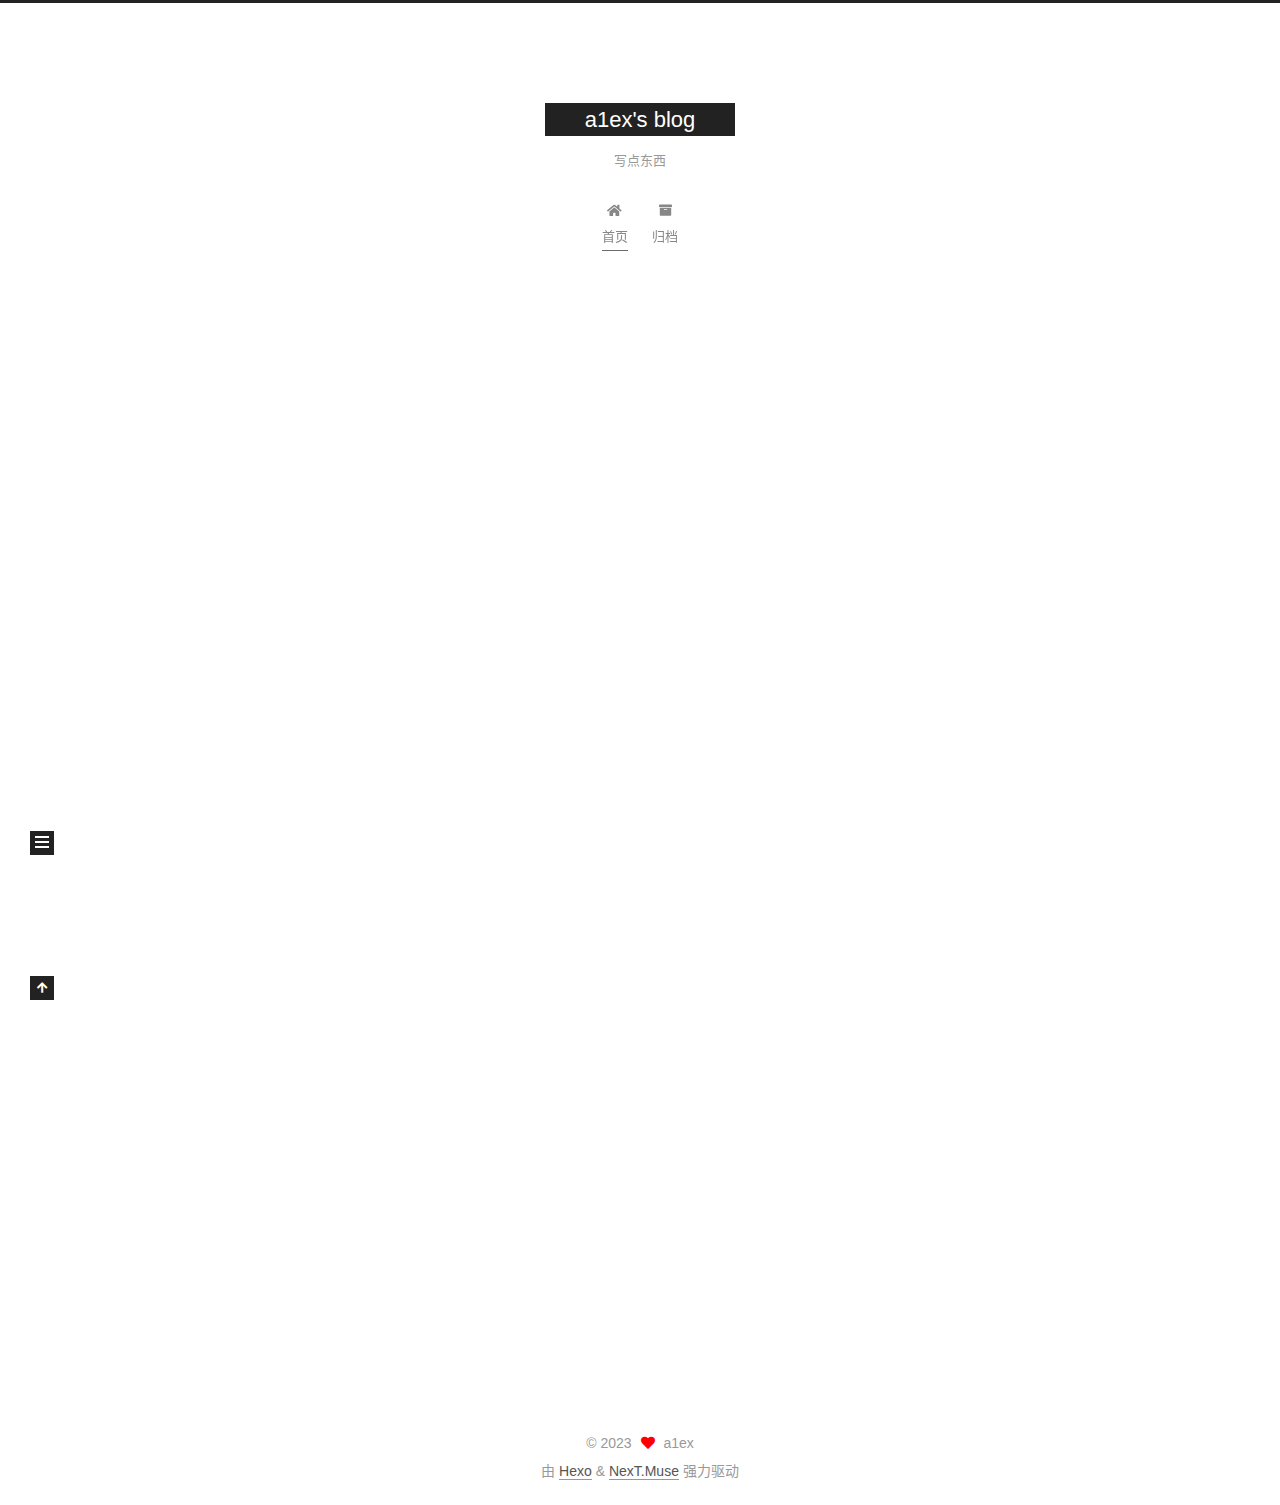
==== commit 121b138d: "Site updated: 2023-04-19 15:22:57" ====
--- a/index.html
+++ b/index.html
@@ -146,7 +146,7 @@
   
   
   <article itemscope itemtype="http://schema.org/Article" class="post-block" lang="zh-CN">
-    <link itemprop="mainEntityOfPage" href="http://example.com/2023/04/19/hello-world/">
+    <link itemprop="mainEntityOfPage" href="http://example.com/2023/04/19/ida%E8%BF%9C%E7%A8%8Bgdb%E8%B0%83%E8%AF%95qemu/">
 
     <span hidden itemprop="author" itemscope itemtype="http://schema.org/Person">
       <meta itemprop="image" content="/images/avatar.gif">
@@ -160,7 +160,7 @@
       <header class="post-header">
         <h2 class="post-title" itemprop="name headline">
           
-            <a href="/2023/04/19/hello-world/" class="post-title-link" itemprop="url">Hello World</a>
+            <a href="/2023/04/19/ida%E8%BF%9C%E7%A8%8Bgdb%E8%B0%83%E8%AF%95qemu/" class="post-title-link" itemprop="url">ida远程gdb调试qemu</a>
         </h2>
 
         <div class="post-meta">
@@ -169,8 +169,9 @@
                 <i class="far fa-calendar"></i>
               </span>
               <span class="post-meta-item-text">发表于</span>
-
-              <time title="创建时间：2023-04-19 11:30:26" itemprop="dateCreated datePublished" datetime="2023-04-19T11:30:26+08:00">2023-04-19</time>
+              
+
+              <time title="创建时间：2023-04-19 14:47:01 / 修改时间：14:53:14" itemprop="dateCreated datePublished" datetime="2023-04-19T14:47:01+08:00">2023-04-19</time>
             </span>
 
           
@@ -184,19 +185,21 @@
     <div class="post-body" itemprop="articleBody">
 
       
-          <p>Welcome to <a target="_blank" rel="noopener" href="https://hexo.io/">Hexo</a>! This is your very first post. Check <a target="_blank" rel="noopener" href="https://hexo.io/docs/">documentation</a> for more info. If you get any problems when using Hexo, you can find the answer in <a target="_blank" rel="noopener" href="https://hexo.io/docs/troubleshooting.html">troubleshooting</a> or you can ask me on <a target="_blank" rel="noopener" href="https://github.com/hexojs/hexo/issues">GitHub</a>.</p>
-<h2 id="Quick-Start"><a href="#Quick-Start" class="headerlink" title="Quick Start"></a>Quick Start</h2><h3 id="Create-a-new-post"><a href="#Create-a-new-post" class="headerlink" title="Create a new post"></a>Create a new post</h3><figure class="highlight bash"><table><tr><td class="gutter"><pre><span class="line">1</span><br></pre></td><td class="code"><pre><span class="line">$ hexo new <span class="string">&quot;My New Post&quot;</span></span><br></pre></td></tr></table></figure>
-
-<p>More info: <a target="_blank" rel="noopener" href="https://hexo.io/docs/writing.html">Writing</a></p>
-<h3 id="Run-server"><a href="#Run-server" class="headerlink" title="Run server"></a>Run server</h3><figure class="highlight bash"><table><tr><td class="gutter"><pre><span class="line">1</span><br></pre></td><td class="code"><pre><span class="line">$ hexo server</span><br></pre></td></tr></table></figure>
-
-<p>More info: <a target="_blank" rel="noopener" href="https://hexo.io/docs/server.html">Server</a></p>
-<h3 id="Generate-static-files"><a href="#Generate-static-files" class="headerlink" title="Generate static files"></a>Generate static files</h3><figure class="highlight bash"><table><tr><td class="gutter"><pre><span class="line">1</span><br></pre></td><td class="code"><pre><span class="line">$ hexo generate</span><br></pre></td></tr></table></figure>
-
-<p>More info: <a target="_blank" rel="noopener" href="https://hexo.io/docs/generating.html">Generating</a></p>
-<h3 id="Deploy-to-remote-sites"><a href="#Deploy-to-remote-sites" class="headerlink" title="Deploy to remote sites"></a>Deploy to remote sites</h3><figure class="highlight bash"><table><tr><td class="gutter"><pre><span class="line">1</span><br></pre></td><td class="code"><pre><span class="line">$ hexo deploy</span><br></pre></td></tr></table></figure>
-
-<p>More info: <a target="_blank" rel="noopener" href="https://hexo.io/docs/one-command-deployment.html">Deployment</a></p>
+          <h4 id="qemu安装国产操作系统"><a href="#qemu安装国产操作系统" class="headerlink" title="qemu安装国产操作系统"></a>qemu安装国产操作系统</h4><figure class="highlight plaintext"><table><tr><td class="gutter"><pre><span class="line">1</span><br></pre></td><td class="code"><pre><span class="line">qemu-system-aarch64.exe -m 8G -cpu  cortex-a76 -smp 8,cores=8,threads=1,sockets=1 -M virt -bios QEMU_EFI.fd -net nic,model=pcnet -device nec-usb-xhci -device usb-kbd -device usb-mouse -device VGA -drive if=none,file=uniontechos-arm64.iso,id=cdrom,media=cdrom -device virtio-scsi-device -device scsi-cd,drive=cdrom -drive if=none,file=uos-arm.img,id=hd0 -device virtio-blk-device,drive=hd0</span><br></pre></td></tr></table></figure>
+
+<h4 id="qemu运行"><a href="#qemu运行" class="headerlink" title="qemu运行"></a>qemu运行</h4><figure class="highlight plaintext"><table><tr><td class="gutter"><pre><span class="line">1</span><br></pre></td><td class="code"><pre><span class="line">qemu-system-aarch64.exe -m 8G -cpu cortex-a76 -smp 6,cores=6,threads=1,sockets=1 -M virt -bios QEMU_EFI.fd -device nec-usb-xhci -device usb-kbd -device usb-mouse -device VGA -device virtio-scsi-device -drive if=none,file=uos-arm.img,id=hd0 -device virtio-blk-device,drive=hd0 -net nic -net user,hostfwd=tcp::10024-:22,hostfwd=tcp::23945-:23946</span><br></pre></td></tr></table></figure>
+
+<h4 id="附加调试"><a href="#附加调试" class="headerlink" title="附加调试"></a>附加调试</h4><p>在虚拟机内启动gdbserver</p>
+<figure class="highlight plaintext"><table><tr><td class="gutter"><pre><span class="line">1</span><br></pre></td><td class="code"><pre><span class="line">gdbserver --multi *:23946</span><br></pre></td></tr></table></figure>
+
+<p>在ida中设置</p>
+<p><img src="/../images/image-20230419144018144.png" alt="image-20230419144018144"></p>
+<p>然后attach to process即可。</p>
+<h4 id="启动调试"><a href="#启动调试" class="headerlink" title="启动调试"></a>启动调试</h4><p>cd到可执行文件目录</p>
+<figure class="highlight plaintext"><table><tr><td class="gutter"><pre><span class="line">1</span><br></pre></td><td class="code"><pre><span class="line">gdbserver --multi *:23946 ./elf_file</span><br></pre></td></tr></table></figure>
+
+<p>gdb设置同上。</p>
+<p>然后attach to process，即断在entry point处。</p>
 
       
     </div>
--- a/css/main.css
+++ b/css/main.css
@@ -1168,7 +1168,7 @@
 }
 .links-of-author a::before,
 .links-of-author span.exturl::before {
-  background: #eb13e3;
+  background: #ffff83;
   border-radius: 50%;
   content: ' ';
   display: inline-block;
